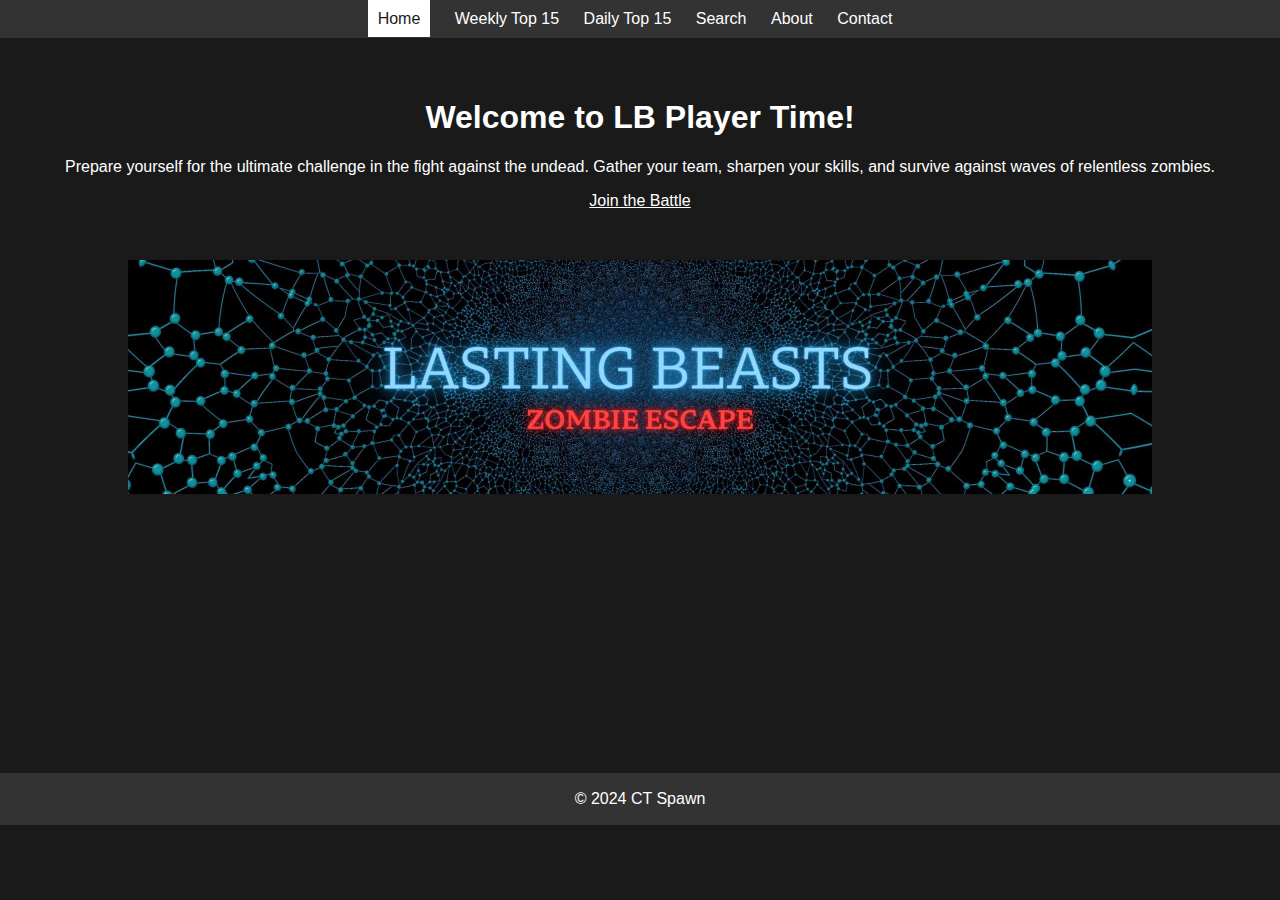
==== templates/index.html @ fa42980d "Add files via upload" ====
<!DOCTYPE html>
<html lang="en">
<head>
    <meta charset="UTF-8">
    <meta name="viewport" content="width=device-width, initial-scale=1.0">
    <title> LB Player Time</title>
    <link rel="stylesheet" href="/static/styles.css">
</head>
<body>
    
    <header>
        <nav>
            <ul>
                <li><a class="active" href="/">Home</a></li>
                <li><a href="/top15">Weekly Top 15</a></li>
                <li><a href="/top15today">Daily Top 15</a></li>
                <li><a href="/search">Search</a></li>
                <li><a href="/about">About</a></li>
                <li><a href="/contact">Contact</a></li>
            </ul>
        </nav>
    </header>
    <div class="container">
    <section class="welcome">
        <h1>Welcome to  LB Player Time!</h1>
        <p>Prepare yourself for the ultimate challenge in the fight against the undead. Gather your team, sharpen your skills, and survive against waves of relentless zombies. </p>
        <div class="sso">
            <a target="_blank" href="https://www.gametracker.com/server_info/ze.lastingbeasts.net:27015/" class="btn">Join the Battle</a>
        </div>
        <div class="backo">
            
        </div>
    </section>
    </div>
    <footer>
        <p>&copy; 2024 CT Spawn</p>
    </footer>

</body>
</html>
---- static/styles.css ----
/* في ملف CSS */

/* General Styles */
body {
    font-family: Arial, sans-serif;
    margin: 0;
    padding: 0;
    background-color: #1a1a1a;
    color: #ffffff;
    position: relative; /* تجعل الجسم نسبيًا بالنسبة للفوتر */
}
.container{
  padding-top: 40px;
  min-height: 75vh; 
}
header {
    background-color: #333333;
    padding: 10px 0;
    
}

nav ul {
    list-style-type: none;
    margin: 0;
    padding: 0;
    text-align: center;
}

nav ul li {
    display: inline;
    margin-right: 20px;
}

nav ul li a {
    text-decoration: none;
    color: #ffffff;
}

nav ul li a:hover {
    color: #cccccc;
}

footer {
    background-color: #333333;
    padding: 1px 0;
    text-align: center;
    margin-top: 20px;
    width: 100%; /* يمتد الفوتر عبر عرض الصفحة بالكامل */
}

textarea{
    background-color: #333333;
    color: white;
}
a{
    color: white;
}

a.active{
    background-color: white;
    color: #1a1a1a;
    padding: 10px 10px;
}



/* CSS */
.button-3 {
  appearance: none;
  background-color: #2ea44f;
  border: 1px solid rgba(27, 31, 35, .15);
  border-radius: 6px;
  box-shadow: rgba(27, 31, 35, .1) 0 1px 0;
  box-sizing: border-box;
  color: #fff;
  cursor: pointer;
  display: inline-block;
  font-family: -apple-system,system-ui,"Segoe UI",Helvetica,Arial,sans-serif,"Apple Color Emoji","Segoe UI Emoji";
  font-size: 14px;
  font-weight: 600;
  line-height: 20px;
  padding: 6px 16px;
  position: relative;
  text-align: center;
  text-decoration: none;
  user-select: none;
  -webkit-user-select: none;
  touch-action: manipulation;
  vertical-align: middle;
  white-space: nowrap;
}

.button-3:focus:not(:focus-visible):not(.focus-visible) {
  box-shadow: none;
  outline: none;
}

.button-3:hover {
  background-color: #2c974b;
}

.button-3:focus {
  box-shadow: rgba(46, 164, 79, .4) 0 0 0 3px;
  outline: none;
}

.button-3:disabled {
  background-color: #94d3a2;
  border-color: rgba(27, 31, 35, .1);
  color: rgba(255, 255, 255, .8);
  cursor: default;
}

.button-3:active {
  background-color: #298e46;
  box-shadow: rgba(20, 70, 32, .2) 0 1px 0 inset;
}
table{
  margin: auto;
  text-align: center;
}
h2,h1,p{
  text-align: center;
}
.sso{
  text-align: center;
}
td > a {
  text-decoration: none;
  color: #94d3a2;
}

.backo{
  background: url(/static/images/background.jpg);
  text-align: center;
  margin: 50px auto;
  background-repeat:no-repeat;
  background-size: contain;
  clear: both;
  width: 80vw;
  height: 40vh;
}
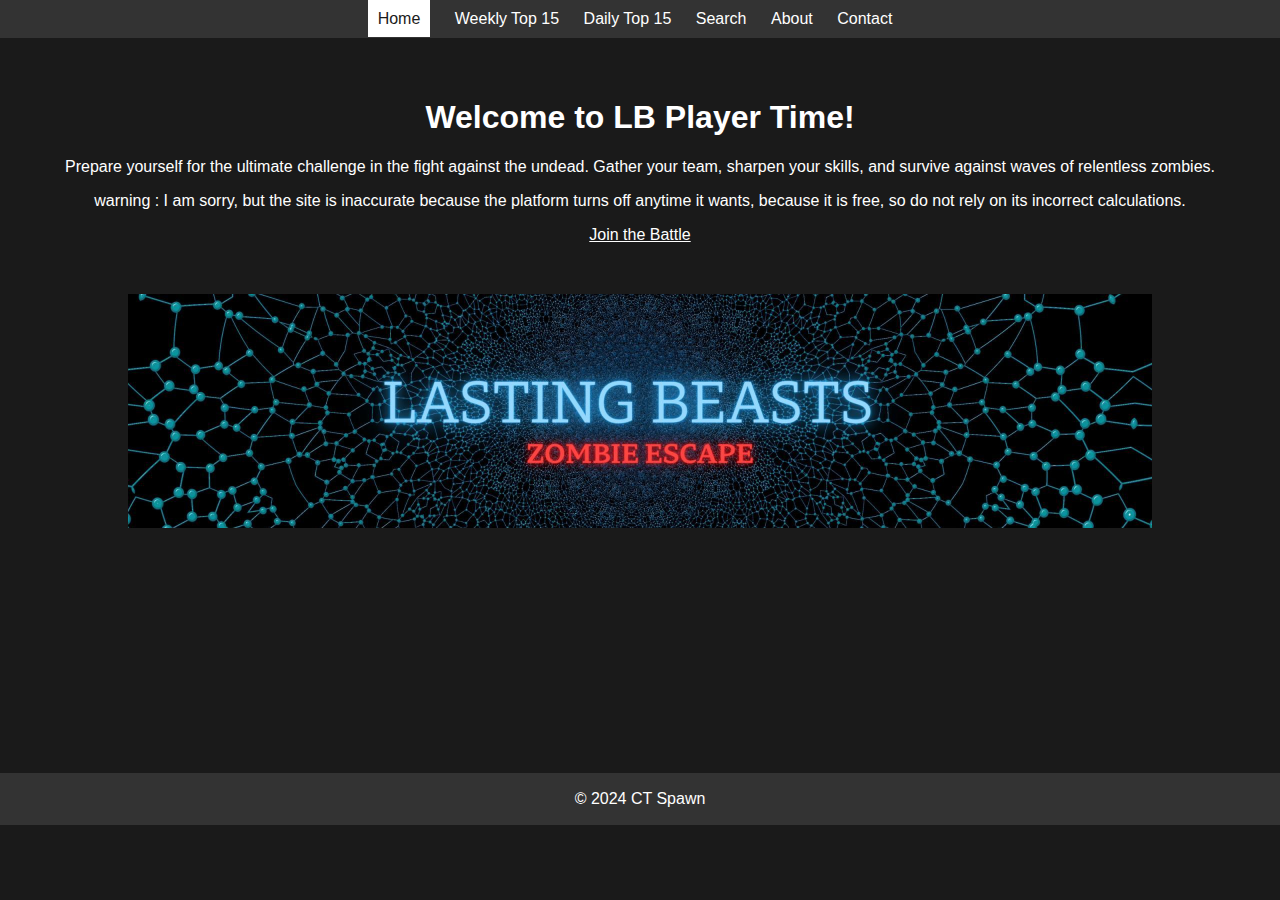
==== commit 56caebca: "Update index.html" ====
--- a/templates/index.html
+++ b/templates/index.html
@@ -24,6 +24,7 @@
     <section class="welcome">
         <h1>Welcome to  LB Player Time!</h1>
         <p>Prepare yourself for the ultimate challenge in the fight against the undead. Gather your team, sharpen your skills, and survive against waves of relentless zombies. </p>
+        <p>warning : I am sorry, but the site is inaccurate because the platform turns off anytime it wants, because it is free, so do not rely on its incorrect calculations.</p>
         <div class="sso">
             <a target="_blank" href="https://www.gametracker.com/server_info/ze.lastingbeasts.net:27015/" class="btn">Join the Battle</a>
         </div>
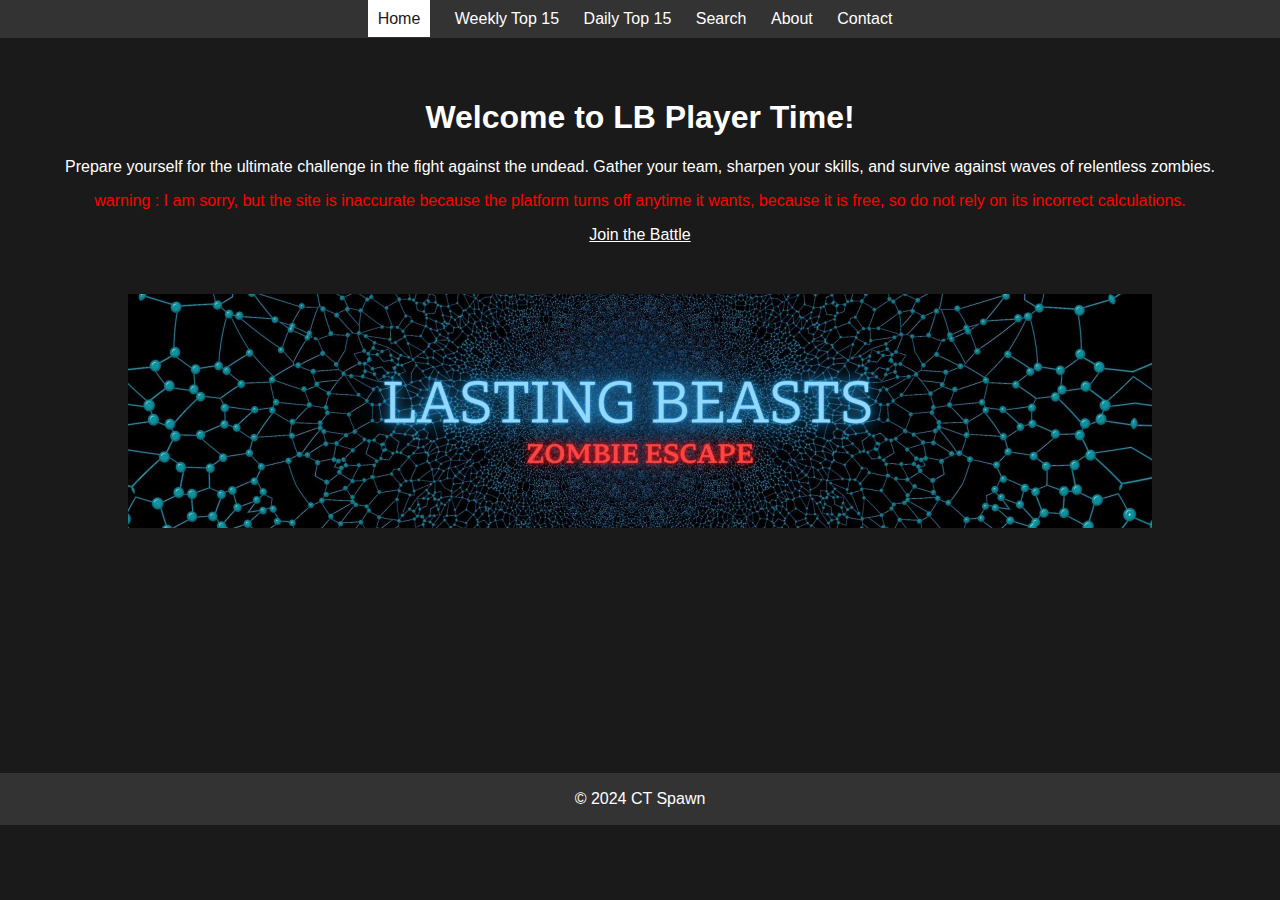
==== commit d651887a: "Update1 index.html" ====
--- a/templates/index.html
+++ b/templates/index.html
@@ -24,7 +24,7 @@
     <section class="welcome">
         <h1>Welcome to  LB Player Time!</h1>
         <p>Prepare yourself for the ultimate challenge in the fight against the undead. Gather your team, sharpen your skills, and survive against waves of relentless zombies. </p>
-        <p>warning : I am sorry, but the site is inaccurate because the platform turns off anytime it wants, because it is free, so do not rely on its incorrect calculations.</p>
+        <p style="color:red">warning : I am sorry, but the site is inaccurate because the platform turns off anytime it wants, because it is free, so do not rely on its incorrect calculations.</p>
         <div class="sso">
             <a target="_blank" href="https://www.gametracker.com/server_info/ze.lastingbeasts.net:27015/" class="btn">Join the Battle</a>
         </div>
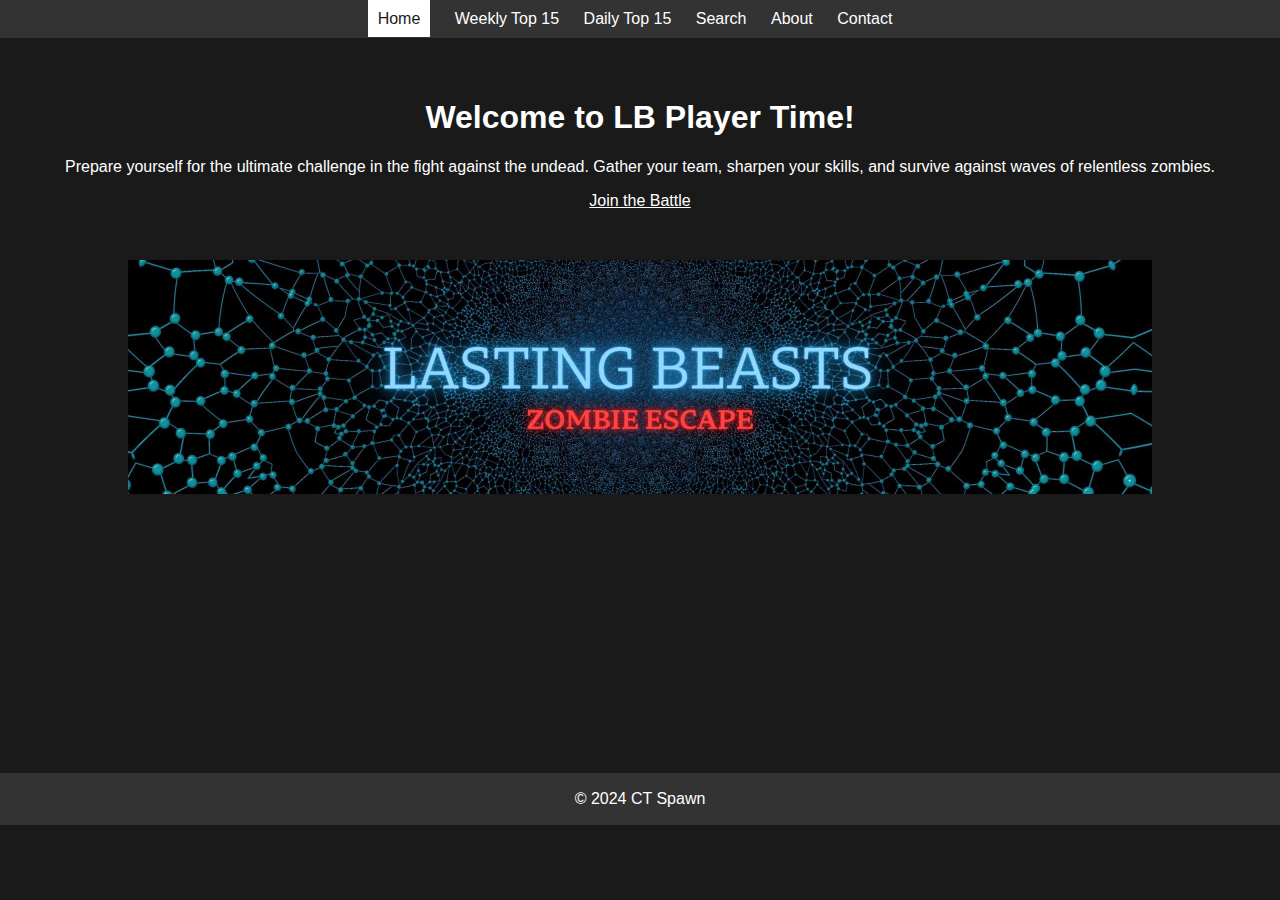
==== commit a9aef2bd: "Add files via upload" ====
--- a/templates/index.html
+++ b/templates/index.html
@@ -24,7 +24,6 @@
     <section class="welcome">
         <h1>Welcome to  LB Player Time!</h1>
         <p>Prepare yourself for the ultimate challenge in the fight against the undead. Gather your team, sharpen your skills, and survive against waves of relentless zombies. </p>
-        <p style="color:red">warning : I am sorry, but the site is inaccurate because the platform turns off anytime it wants, because it is free, so do not rely on its incorrect calculations.</p>
         <div class="sso">
             <a target="_blank" href="https://www.gametracker.com/server_info/ze.lastingbeasts.net:27015/" class="btn">Join the Battle</a>
         </div>
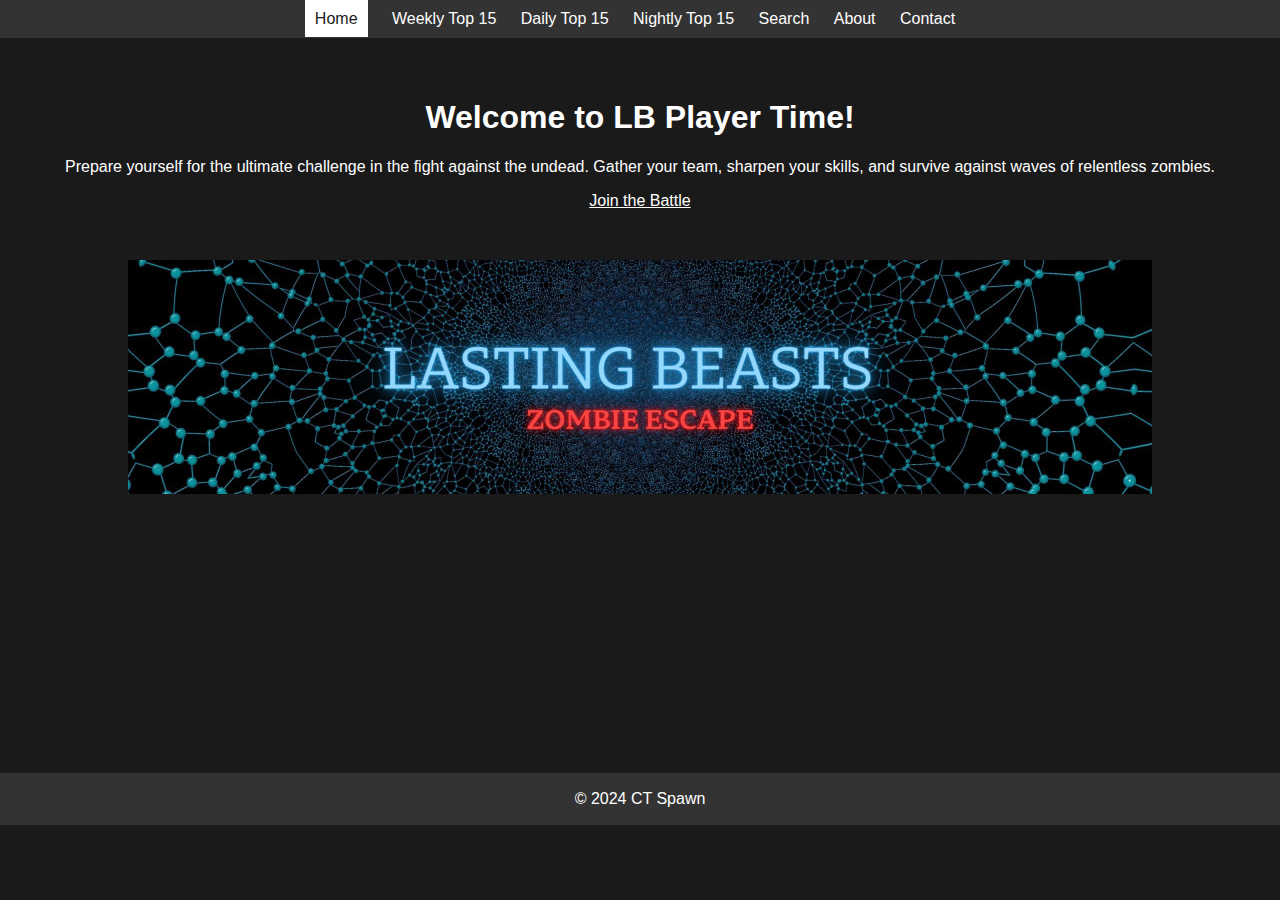
==== commit 55123990: "Add files via upload" ====
--- a/templates/index.html
+++ b/templates/index.html
@@ -14,6 +14,7 @@
                 <li><a class="active" href="/">Home</a></li>
                 <li><a href="/top15">Weekly Top 15</a></li>
                 <li><a href="/top15today">Daily Top 15</a></li>
+                <li><a href="/top15night">Nightly Top 15</a></li>
                 <li><a href="/search">Search</a></li>
                 <li><a href="/about">About</a></li>
                 <li><a href="/contact">Contact</a></li>
